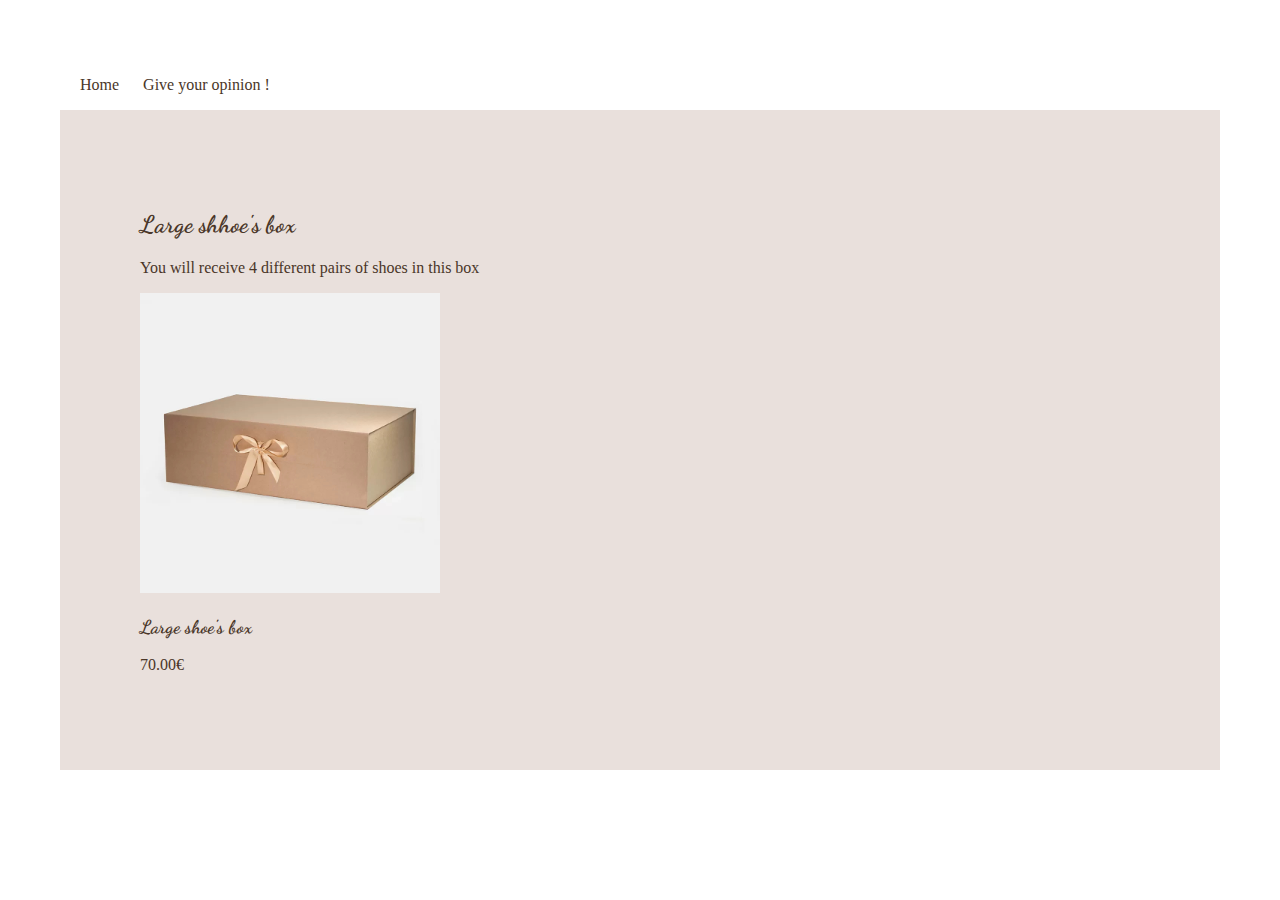
==== BSB.html @ 804b92bd "Add files via upload" ====
<!DOCTYPE html>


	<html>


		<HEAD>
			<title>Our shoe's boxes</title>
			<meta charset="utf-8">
			<link href="css/style.css" rel="stylesheet">
			<link rel="preconnect" href="https://fonts.googleapis.com">
			<link rel="preconnect" href="https://fonts.gstatic.com" crossorigin>
			<link href="https://fonts.googleapis.com/css2?family=Cormorant:ital,wght@0,300..700;1,300..700&family=Dancing+Script:wght@400..700&family=Raleway:ital,wght@0,100..900;1,100..900&display=swap" rel="stylesheet">

		</HEAD>
			<body>

			<div class="navigation-bar">
					<ul>
 						<a href="index.html"><li><p>Home</p></li></a>
						<a href="https://8alam7ah6h6.typeform.com/to/wPC48DMI"><li><p>Give your opinion !</p></li></a>
					</ul>
			</div>
		
			<div class="container" style="color: #493628;
				   padding-right: 80px;
   				   padding-left: 80px;
   				   padding-top: 80px;
   				   padding-bottom: 80px;
   				   background-color: rgb(233, 224, 220, 1);">


   					<h2 class="container-title">Large shhoe's box</h2>
   					<p>You will receive 4 different pairs of shoes in this box</p>

   				   
					<img src="images/Boite-1.jpg" alt="Big box" style="
					width: 300px; 
					height: 300px;
					">
					<a href=""><h3>Large shoe's box</h3></a>
					<p>70.00€</p>


   			</div>

   			

   			
			
		</body>

	</html>
---- css/style.css ----
@import url("https://fonts.google.com/specimen/Dancing+Script");
@import url("https://fonts.google.com/specimen/Poiret+One");
@import url("components/banner.css");
@import url("components/button.css");
@import url("components/container.css");
@import url("components/navigation-bar.css");

body {
	
 	 background-image: url("https://images.unsplash.com/photo-1558769132-cb1aea458c5e?q=80&w=1974&auto=format&fit=crop&ixlib=rb-4.0.3&ixid=M3wxMjA3fDB8MHxwaG90by1wYWdlfHx8fGVufDB8fHx8fA%3D%3D");
 	 background-repeat: no-repeat;
 	 background-size: cover;
 	 background-attachment: fixed;
     font-family: "Poiret One";
     font-size: 16px;
     margin-top: 40px;
     margin-left: 40px;
     margin-right: 40px;
     padding: 20px;
    
}
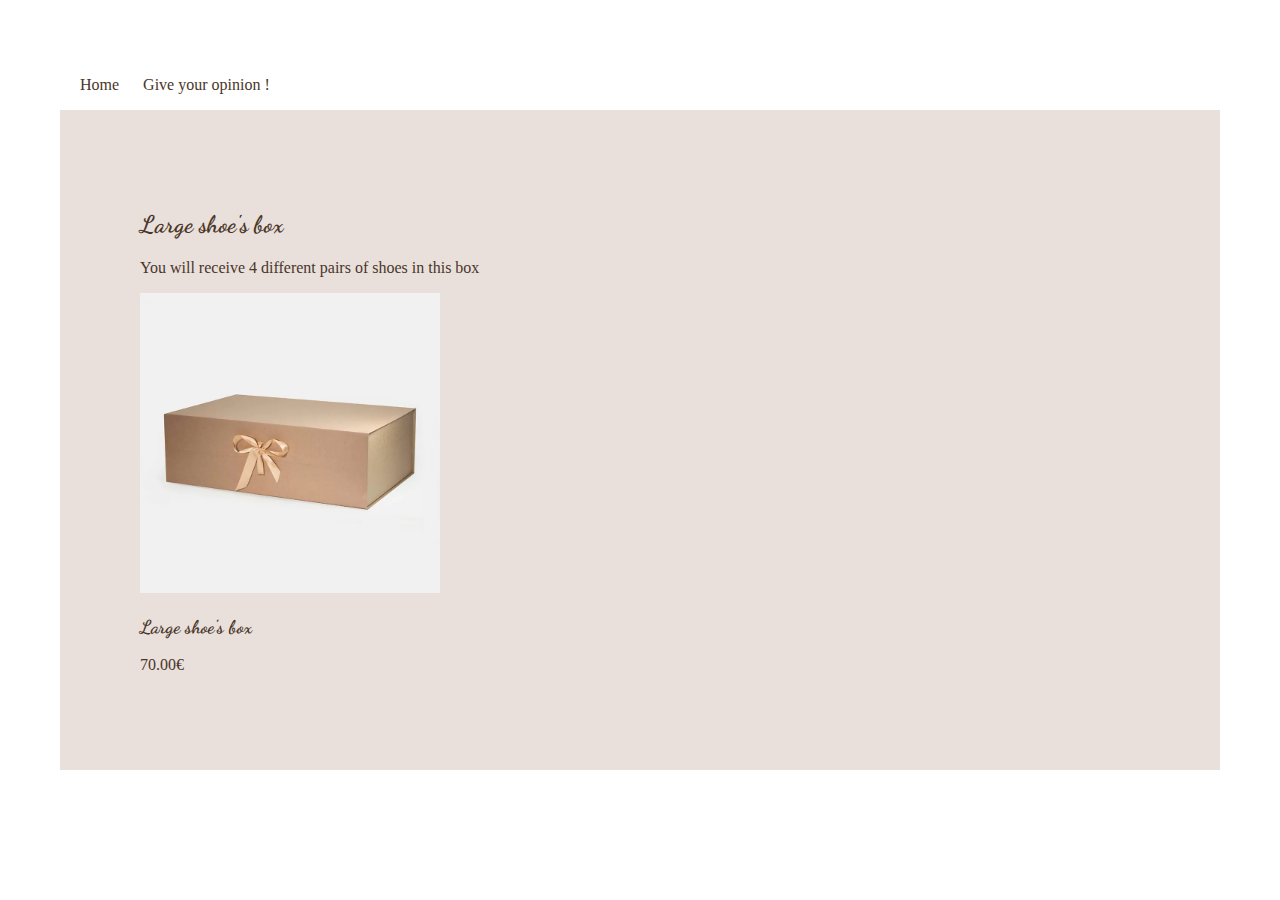
==== commit a7dbc9c5: "Update BSB.html" ====
--- a/BSB.html
+++ b/BSB.html
@@ -30,7 +30,7 @@
    				   background-color: rgb(233, 224, 220, 1);">
 
 
-   					<h2 class="container-title">Large shhoe's box</h2>
+   					<h2 class="container-title">Large shoe's box</h2>
    					<p>You will receive 4 different pairs of shoes in this box</p>
 
    				   
@@ -50,4 +50,4 @@
 			
 		</body>
 
-	</html>+	</html>
